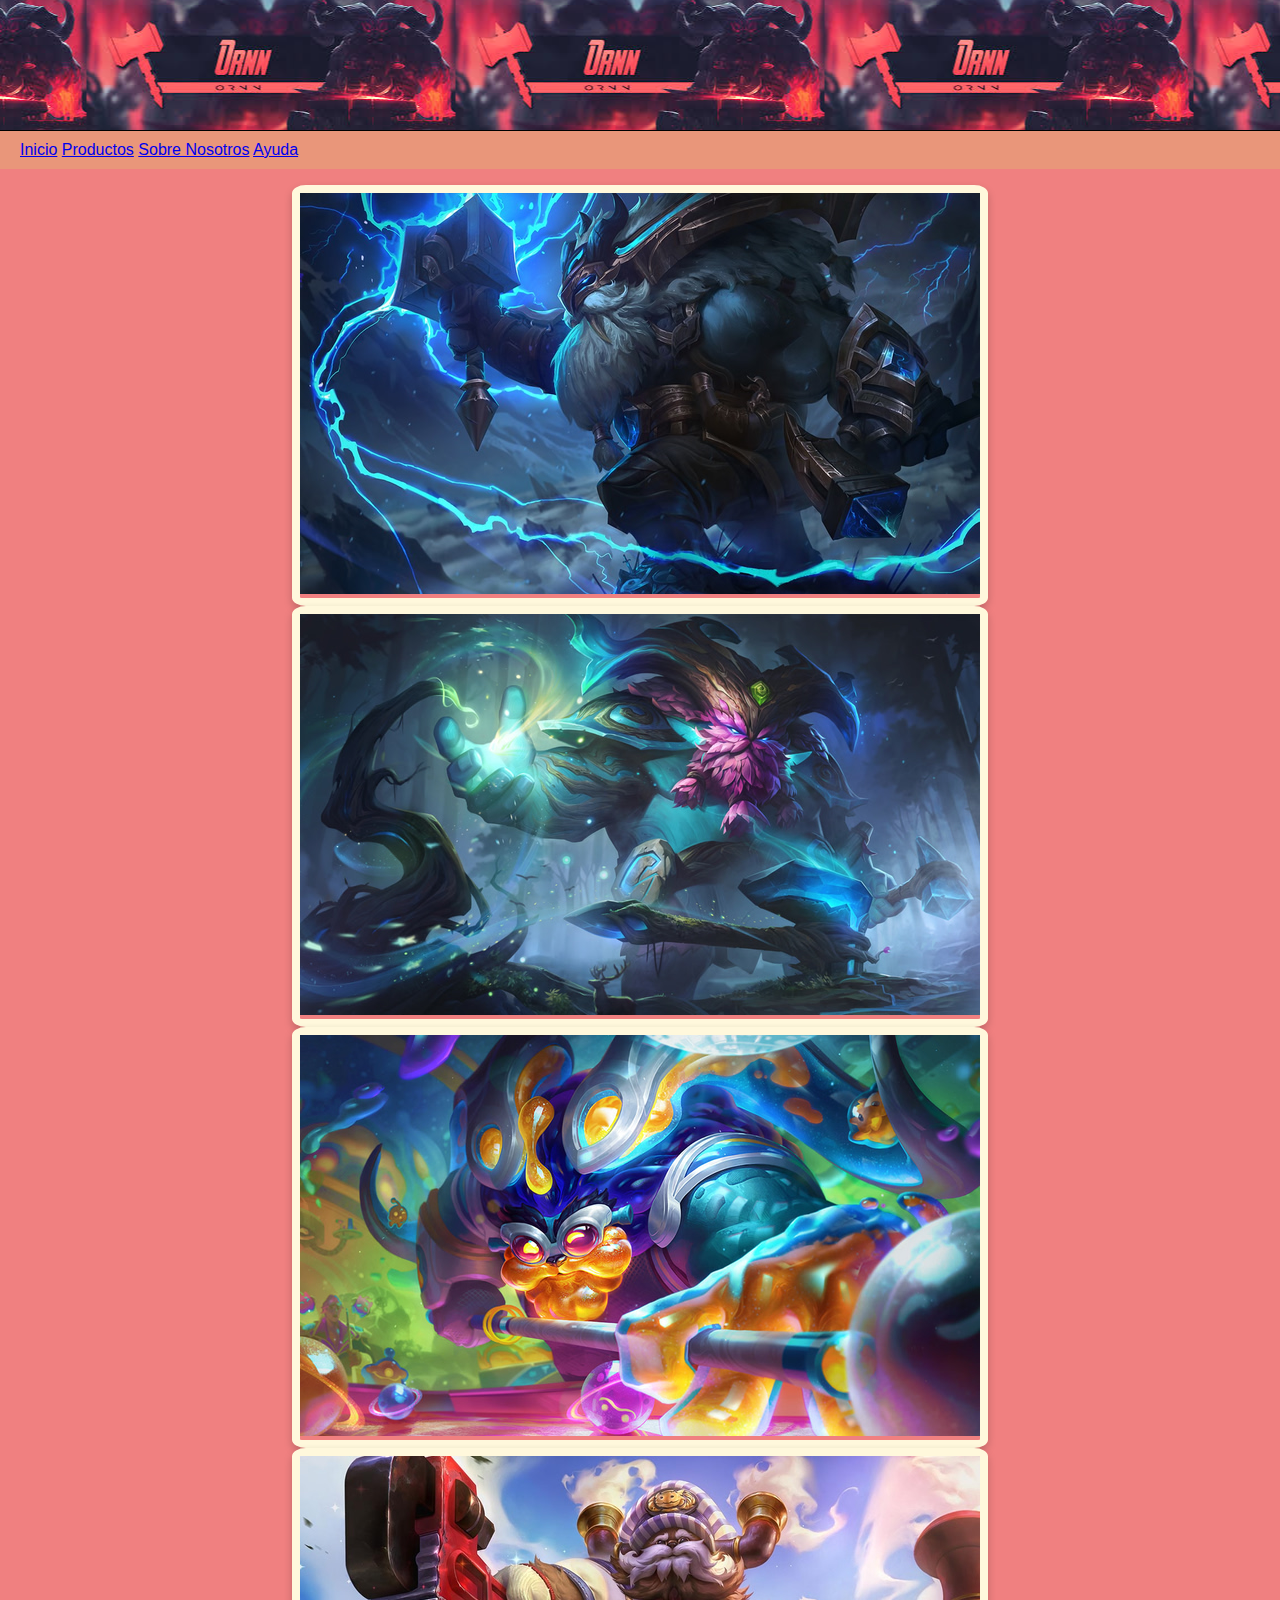
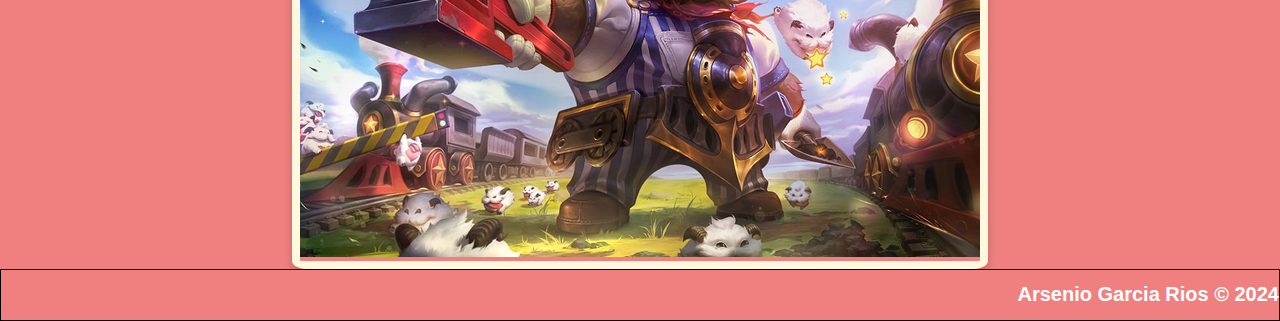
==== productos.html @ bf139f59 "Add files via upload" ====
<!DOCTYPE html>
<html lang="en">

<head>
    <meta charset="UTF-8">
    <meta name="viewport" content="width=device-width, initial-scale=1.0">
    <title>Document</title>
    <link rel="stylesheet" href="productos.css">
</head>

<body>
    <header>
        <div class="banner"></div>
    </header>
    <main>
        <nav>
            <a href="index.html">Inicio</a>
            <a href="productos.html">Productos</a>
            <a href="#">Sobre Nosotros</a>
            <a href="#">Ayuda</a>
        </nav>
        <div class="columnas">
            <div class="polaroid">
                <a href="https://www.youtube.com/watch?v=SlsSTAjHrlk"><img src="680px-Ornn_ThunderLordSkin.jpg"></a>
            </div>
            <div class="polaroid">
                <a href="https://www.youtube.com/watch?v=xPW6QmBGSCk"><img src="680px-Ornn_ElderwoodSkin.jpg"></a>
            </div>
            <div class="polaroid">
                <a href="https://www.youtube.com/watch?v=A6dDmEmavrY"><img src="680px-Ornn_SpaceGrooveSkin.jpg"></a>
            </div>
            <div class="polaroid">
                <a href="https://www.youtube.com/watch?v=UJ5NOp1KDhQ"><img src="680px-Ornn_Choo-ChooSkin.jpg"></a>
            </div>
        </div>
    </main>
    </div>
    <footer>
        <h1>Arsenio Garcia Rios © 2024</h1>
    </footer>
</body>

</html>
---- productos.css ----
body{
    margin: auto;
    display: flex;
    flex-direction: column;
    height: 100vh;
    font-family:'Gill Sans', 'Gill Sans MT', 'Calibri', 'Trebuchet MS', sans-serif;
}

header{
    text-align: center;
    flex: 0 0 auto;
    border-bottom: 1px solid black;
}

.banner {
    width: 100%;
    height: 130px;
    background-position: center;
    background-image:url(banner.jpg);
}

main {
    flex: 1 0 auto;
    display: flex;
    background-color:lightcoral;
    flex-direction: column;
}

footer {
    background-color: lightcoral;
    color: black;
    text-align: center;
    flex: 0 0 auto;
    border: 1px solid black;
}

footer > h1 {
    color: white;
    font-size: 20px;
    text-align: right;
}

.columnas {
    display: flex;
    flex-direction: column;
    justify-content: center;
    align-items: center;
}

.columnas > a {
    justify-content: center;
    height: auto;
}

.polaroid {
    border: 8px solid cornsilk;
    box-shadow: 0 4px 8px rgba(0, 0, 0, 0.2);
    border-radius: 2%;
    text-align: center;
    font-family: 'Arial', sans-serif;
}

.polaroid:hover {
    transform: rotate(-2deg);
    zoom: 120%;
    transition: 2s;
}

nav {
    background-color: darksalmon;
    margin-bottom: 1em;
    text-decoration: none;
    justify-content:center;
    padding: 10px 20px;
}

nav > ul {
    text-decoration: none;
    color: black;
    padding: 1em;
    list-style: none;
    margin: 0;
    display: flex;
    flex-direction: row;
}
nav > ul > li {
    margin-right: 20px;
}

nav > ul > li> a {
    text-decoration: none;
    color: black;
}
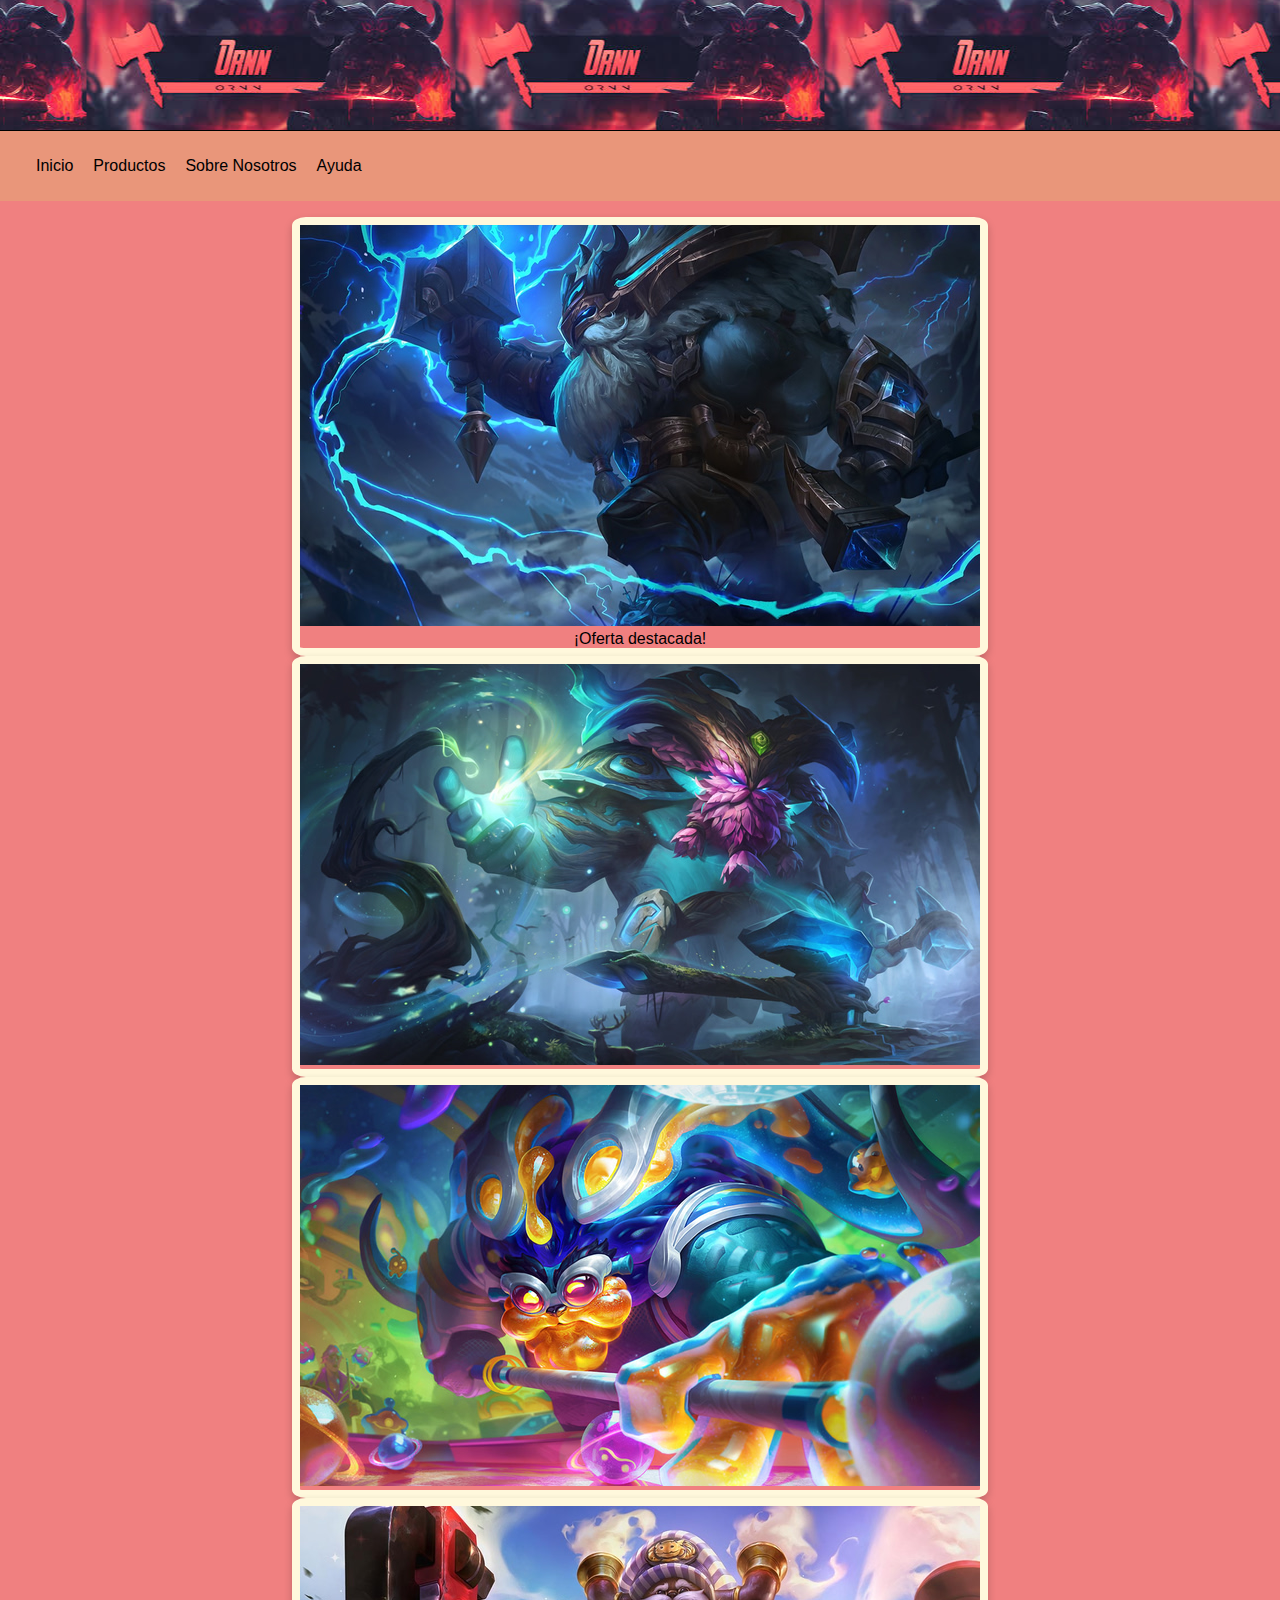
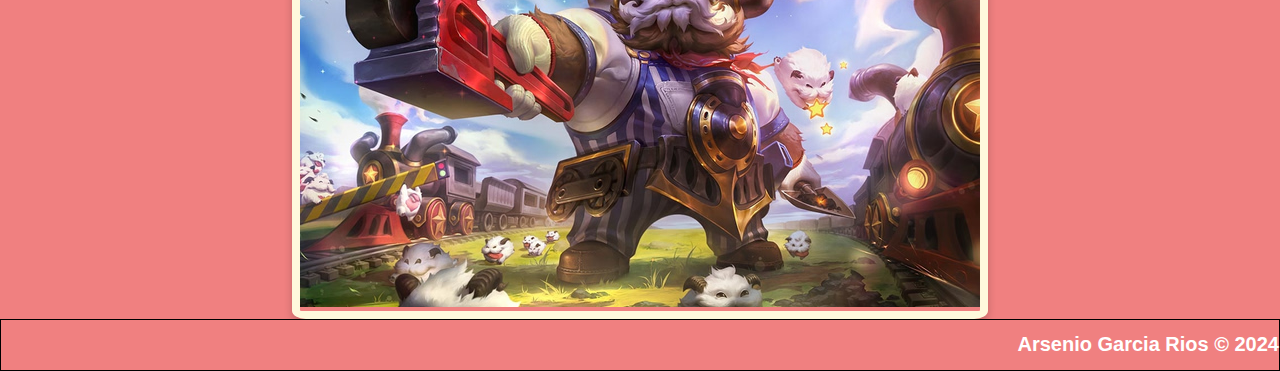
==== commit 4fa9bf48: "Update productos.html" ====
--- a/productos.html
+++ b/productos.html
@@ -14,14 +14,17 @@
     </header>
     <main>
         <nav>
-            <a href="index.html">Inicio</a>
-            <a href="productos.html">Productos</a>
-            <a href="#">Sobre Nosotros</a>
-            <a href="#">Ayuda</a>
+            <ul>
+                <li><a href="index.html">Inicio</a></li>
+                <li><a href="productos.html">Productos</a></li>
+                <li><a href="#">Sobre Nosotros</a></li>
+                <li><a href="#">Ayuda</a></li>
+            </ul>
         </nav>
         <div class="columnas">
             <div class="polaroid">
-                <a href="https://www.youtube.com/watch?v=SlsSTAjHrlk"><img src="680px-Ornn_ThunderLordSkin.jpg"></a>
+                <a href="https://www.youtube.com/watch?v=SlsSTAjHrlk"><img src="680px-Ornn_ThunderLordSkin.jpg" class="imagen-oferta"></a>
+                <div class="texto-oferta">¡Oferta destacada!</div>
             </div>
             <div class="polaroid">
                 <a href="https://www.youtube.com/watch?v=xPW6QmBGSCk"><img src="680px-Ornn_ElderwoodSkin.jpg"></a>
@@ -39,5 +42,4 @@
         <h1>Arsenio Garcia Rios © 2024</h1>
     </footer>
 </body>
-
-</html>+</html>
